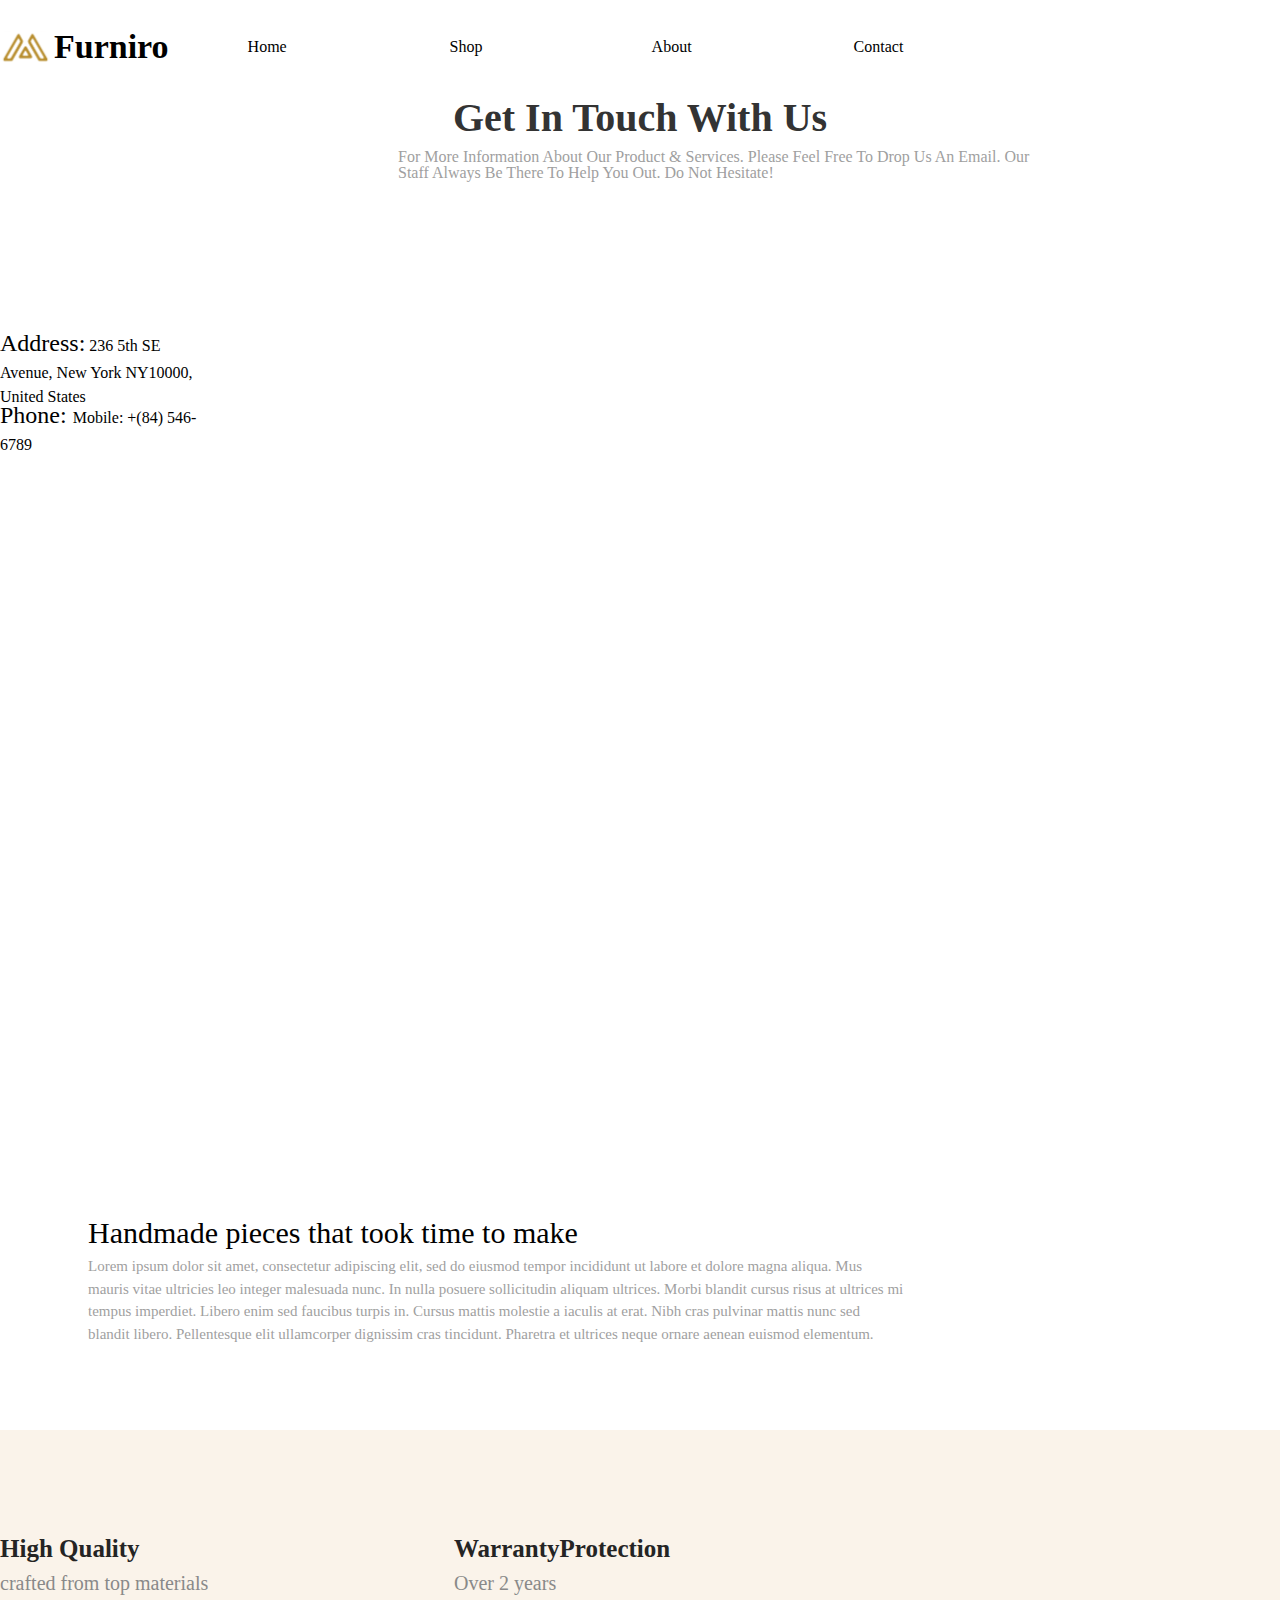
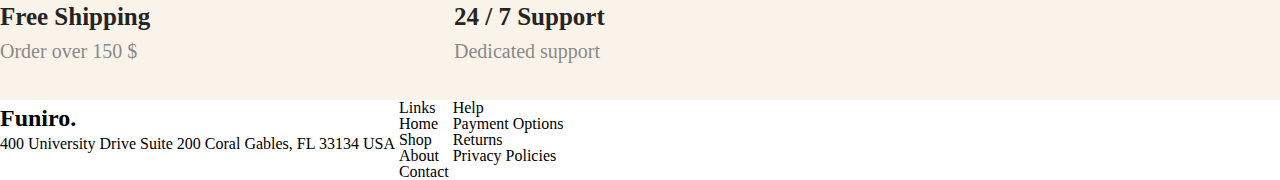
==== contact.html @ d002d847 "2nd mandatory homework" ====
<!DOCTYPE html>
<html lang="en">
  <head>
    <meta charset="UTF-8" />
    <meta name="viewport" content="width=device-width, initial-scale=1.0" />
    <link rel="stylesheet" href="css/reset.css" />
    <link rel="stylesheet" href="/css/style.css" />
    <title>Document</title>
  </head>
  <body>
    <header>
      <img src="img\Meubel House_Logos-05.svg" alt="logo" class="logo" />

      <span class="name">Furniro</span>

      <nav class="navigation">
        <ul>
          <li class="nav-a active">
            <a href="#">Home</a>
          </li>
          <li class="nav-a">
            <a href="shop.html">Shop</a>
          </li>
          <li class="nav-a">
            <a href="#">About</a>
          </li>
          <li class="nav-a">
            <a href="contact.html">Contact</a>
          </li>
        </ul>
      </nav>
    </header>

    <main>
      <section class="section-contact-bg">
        <p class="title2">Get In Touch With Us</p>
        <p class="info3">
          For More Information About Our Product & Services. Please Feel Free To
          Drop Us An Email. Our Staff Always Be There To Help You Out. Do Not
          Hesitate!
        </p>
        <div class="contact left">
          <ul>
            <li class="detail2">
              <span class="name1">Address:</span>
              236 5th SE Avenue, New York NY10000, United States
            </li>
            <li class="detail2">
              <span class="name1">Phone: </span>
              Mobile: +(84) 546-6789
            </li>
          </ul>
        </div>

        <div class="contact right">
          <iframe
            class="map"
            src="https://www.google.com/maps/embed?pb=!1m18!1m12!1m3!1d3022.800524932179!2d-73.99279041499942!3d40.74441459761664!2m3!1f0!2f0!3f0!3m2!1i1024!2i768!4f13.1!3m3!1m2!1s0x89c259a66d676eaf%3A0x891fdc288de4b9dc!2zMjM2IDV0aCBBdmUsIE5ldyBZb3JrLCBOWSAxMDAwMSwg4YOQ4YOb4YOU4YOg4YOY4YOZ4YOY4YOhIOGDqOGDlOGDlOGDoOGDl-GDlOGDkeGDo-GDmuGDmCDhg6jhg6Lhg5Dhg6Lhg5Thg5Hhg5g!5e0!3m2!1ska!2sge!4v1717868651361!5m2!1ska!2sge"
            width="600"
            height="450"
            style="border: 0"
            allowfullscreen=""
            loading="lazy"
            referrerpolicy="no-referrer-when-downgrade"
          ></iframe>
        </div>
      </section>

      <section>
        <div class="info6">
          <p class="title5">Handmade pieces that took time to make</p>
          <p class="info4">
            Lorem ipsum dolor sit amet, consectetur adipiscing elit, sed do
            eiusmod tempor incididunt ut labore et dolore magna aliqua. Mus
            mauris vitae ultricies leo integer malesuada nunc. In nulla posuere
            sollicitudin aliquam ultrices. Morbi blandit cursus risus at
            ultrices mi tempus imperdiet. Libero enim sed faucibus turpis in.
            Cursus mattis molestie a iaculis at erat. Nibh cras pulvinar mattis
            nunc sed blandit libero. Pellentesque elit ullamcorper dignissim
            cras tincidunt. Pharetra et ultrices neque ornare aenean euismod
            elementum.
          </p>
        </div>
      </section>

      <section>
        <div class="container4">
          <div class="details">
            <p class="options">High Quality</p>
            <p class="info2">crafted from top materials</p>
          </div>

          <div class="details">
            <p class="options">WarrantyProtection</p>
            <p class="info2">Over 2 years</p>
          </div>

          <div class="details">
            <p class="options">Free Shipping</p>
            <p class="info2">Order over 150 $</p>
          </div>

          <div class="details">
            <p class="options">24 / 7 Support</p>
            <p class="info2">Dedicated support</p>
          </div>
        </div>
      </section>
    </main>

    <footer>
      <div class="footer-div">
        <p class="footer-info">Funiro.</p>
        <p class="footer-info1">
          400 University Drive Suite 200 Coral Gables, FL 33134 USA
        </p>
      </div>

      <ul class="footer-info2">
        <li>Links</li>
        <li>Home</li>
        <li>Shop</li>
        <li>About</li>
        <li>Contact</li>
      </ul>

      <ul class="footer-info2">
        <li>Help</li>
        <li>Payment Options</li>
        <li>Returns</li>
        <li>Privacy Policies</li>
      </ul>
    </footer>
  </body>
</html>
---- css/style.css ----
.logo {
  width: 50px;
  height: 32px;
  gap: 0px;
  opacity: 0px;
  vertical-align: middle;
}

.name {
  vertical-align: middle;
  font-family: Montserrat;
  font-size: 34px;
  font-weight: 700;
  line-height: 41.45px;
  text-align: left;
}

.navigation {
  display: inline-block;
  vertical-align: middle;
}

.nav-a {
  display: inline-block;
  margin: 35px 75px;
  width: 48px;
  height: 24px;
  top: 38px;
  left: 308px;
  gap: 0px;
  opacity: 0px;
  font-family: Poppins;
  font-size: 16px;
  font-weight: 500;
  line-height: 24px;
  text-align: left;
}

a {
  color: #000000;
}

.img-banner {
  width: 100%;
}

.title1 {
  font-family: Poppins;
  font-size: 40px;
  font-weight: 700;
  line-height: 48px;
  text-align: center;
  margin-top: 49px;
  margin-bottom: 50px;
}

.img-container1 {
  width: 100%;
  height: 446px;
  max-width: auto;
  margin-bottom: 74px;
  padding-left: 99px;
  padding-right: 105px;
}
.imges {
  display: inline-block;
  background-color: #f4f5f7;
  width: 285px;
  height: 145px;
  top: 301px;
  gap: 0px;
  opacity: 0px;
  margin-left: 32px;
}

.img-container2 {
  width: 1183px;
  height: 685px;
  top: 1100px;
  left: 115px;
  gap: 0px;
  opacity: 0px;
  margin-right: 142px;

  margin-bottom: 133px;
  margin-left: 115px;
}

.sub-title {
  font-family: Poppins;
  font-size: 24px;
  font-weight: 600;
  line-height: 28.8px;
  text-align: left;
  color: #3a3a3a;
}

.description {
  font-family: Poppins;
  font-size: 16px;
  font-weight: 500;
  line-height: 24px;
  text-align: left;
  color: #898989;
}

.photos2 {
  width: 285px;
  height: 301px;
  gap: 0px;
  opacity: 0px;
}

.title2 {
  font-family: Poppins;
  font-size: 40px;
  font-weight: 700;
  line-height: 48px;
  text-align: center;
  color: #333333;
}

.photos3 {
  margin-right: 20px;
}

.sub-title2 {
  font-family: Poppins;
  font-size: 20px;
  font-weight: 400;
  line-height: 30px;
  text-align: center;
  color: #666666;
  margin-bottom: 62.29px;
}

.imges2 {
  display: inline-block;
  width: 381px;
  height: 480px;
  top: 1239px;
  left: 115px;
  gap: 0px;
  opacity: 0px;
}
.dis-info {
  margin-right: 781px;
  margin-bottom: 37px;
  margin-left: 197px;
}

.dis {
  width: 137px;
  height: 36px;
  top: 1918px;
  left: 197px;
  gap: 0px;
  opacity: 0px;
  font-family: Poppins;
  font-size: 24px;
  font-weight: 500;
  line-height: 36px;
  text-align: left;
  color: #000000;
}

.info {
  width: 269px;
  height: 36px;
  top: 1918px;
  left: 390px;
  gap: 0px;
  opacity: 0px;
  font-family: Poppins;
  font-size: 24px;
  font-weight: 400;
  line-height: 36px;
  text-align: left;
  color: #9f9f9f;
}

.more-info {
  width: 1026px;
  height: 96px;
  top: 2069px;
  left: 194px;
  gap: 0px;
  opacity: 0px;
  font-family: Poppins;
  font-size: 16px;
  font-weight: 400;
  line-height: 24px;
  text-align: justified;
  color: #9f9f9f;
  margin-right: 781px;
  margin-bottom: 30px;
  margin-left: 197px;
}

.img-container3 {
  margin-left: 87px;
  margin-right: 114px;
  margin-bottom: 129px;
}

.photos4 {
  background-color: #faf3ea;
  margin-right: 29px;
}

.container4 {
  width: 100%;
  height: 270px;
  top: 2699px;
  padding: 100px 0px 100px 0px;
  background-color: #faf3ea;
  margin-top: 60px;
}

.details {
  display: inline-block;
  width: 450px;
}

.options {
  width: 170px;
  height: 38px;
  font-family: Poppins;
  font-size: 25px;
  font-weight: 600;
  line-height: 37.5px;
  text-align: left;
  color: #242424;
}

.info2 {
  width: 267px;
  height: 30px;
  gap: 0px;
  opacity: 0px;
  font-family: Poppins;
  font-size: 20px;
  font-weight: 500;
  line-height: 30px;
  text-align: left;
  color: #898989;
}

.footer-info {
  display: inline-block;
  vertical-align: text-top;
  width: 85px;
  height: 36px;
  top: 48px;
  left: 100px;
  gap: 0px;
  opacity: 0px;
  font-family: Poppins;
  font-size: 24px;
  font-weight: 700;
  line-height: 36px;
  text-align: left;
  color: #000000;
}

.right {
  width: 680px;
  height: 374px;
  top: 751px;
  left: 686px;
  gap: 0px;
  opacity: 0px;
}

.map {
  width: 100%;
  height: 100%;
}

.title3 {
  width: 375px;
  height: 54px;
  top: 514px;
  left: 533px;
  gap: 0px;
  opacity: 0px;
  font-family: Poppins;
  font-size: 36px;
  font-weight: 600;
  line-height: 54px;

  margin-left: 533px;
}

.info3 {
  width: 644px;
  height: 48px;
  color: #9f9f9f;
  margin-left: 398px;
  margin-bottom: 128px;
  margin-top: 7px;
}

.contact {
  display: inline-block;
  width: 680px;
  height: 374px;
  top: 751px;
  left: 686px;
  gap: 0px;
  opacity: 0px;
  vertical-align: middle;
}

.contact :left {
  width: 502px;
  height: 537px;
  top: 705px;
  left: 82px;
  gap: 0px;
  opacity: 0px;
}

.name1 {
  width: 105px;
  height: 36px;
  top: 799px;
  left: 82px;
  gap: 0px;
  opacity: 0px;
  font-family: Poppins;
  font-size: 24px;
  font-weight: 500;
  line-height: 36px;
  text-align: left;
  color: #000000;
}

.detail2 {
  width: 212px;
  height: 72px;
  top: 807px;
  left: 217px;
  gap: 0px;
  opacity: 0px;
  font-family: Poppins;
  font-size: 16px;
  font-weight: 400;
  line-height: 24px;
  text-align: left;
  color: #000000;
}

.title5 {
  width: 632px;
  height: 45px;
  top: 1262px;
  left: 88px;
  gap: 0px;
  opacity: 0px;
  font-family: Poppins;
  font-size: 30px;
  font-weight: 500;
  line-height: 45px;
  text-align: left;
  color: #000000;
}

.info6 {
  margin-top: 137px;
  margin-left: 88px;
}
.info4 {
  width: 817px;
  height: 115px;
  top: 1319px;
  left: 88px;
  gap: 0px;
  opacity: 0px;
  font-family: Poppins;
  font-size: 15px;
  font-weight: 400;
  line-height: 22.5px;
  text-align: justified;
  color: #9f9f9f;
}

.footer-div {
  display: inline-block;
  vertical-align: top;
}

.footer-info2 {
  display: inline-block;
  vertical-align: top;
}
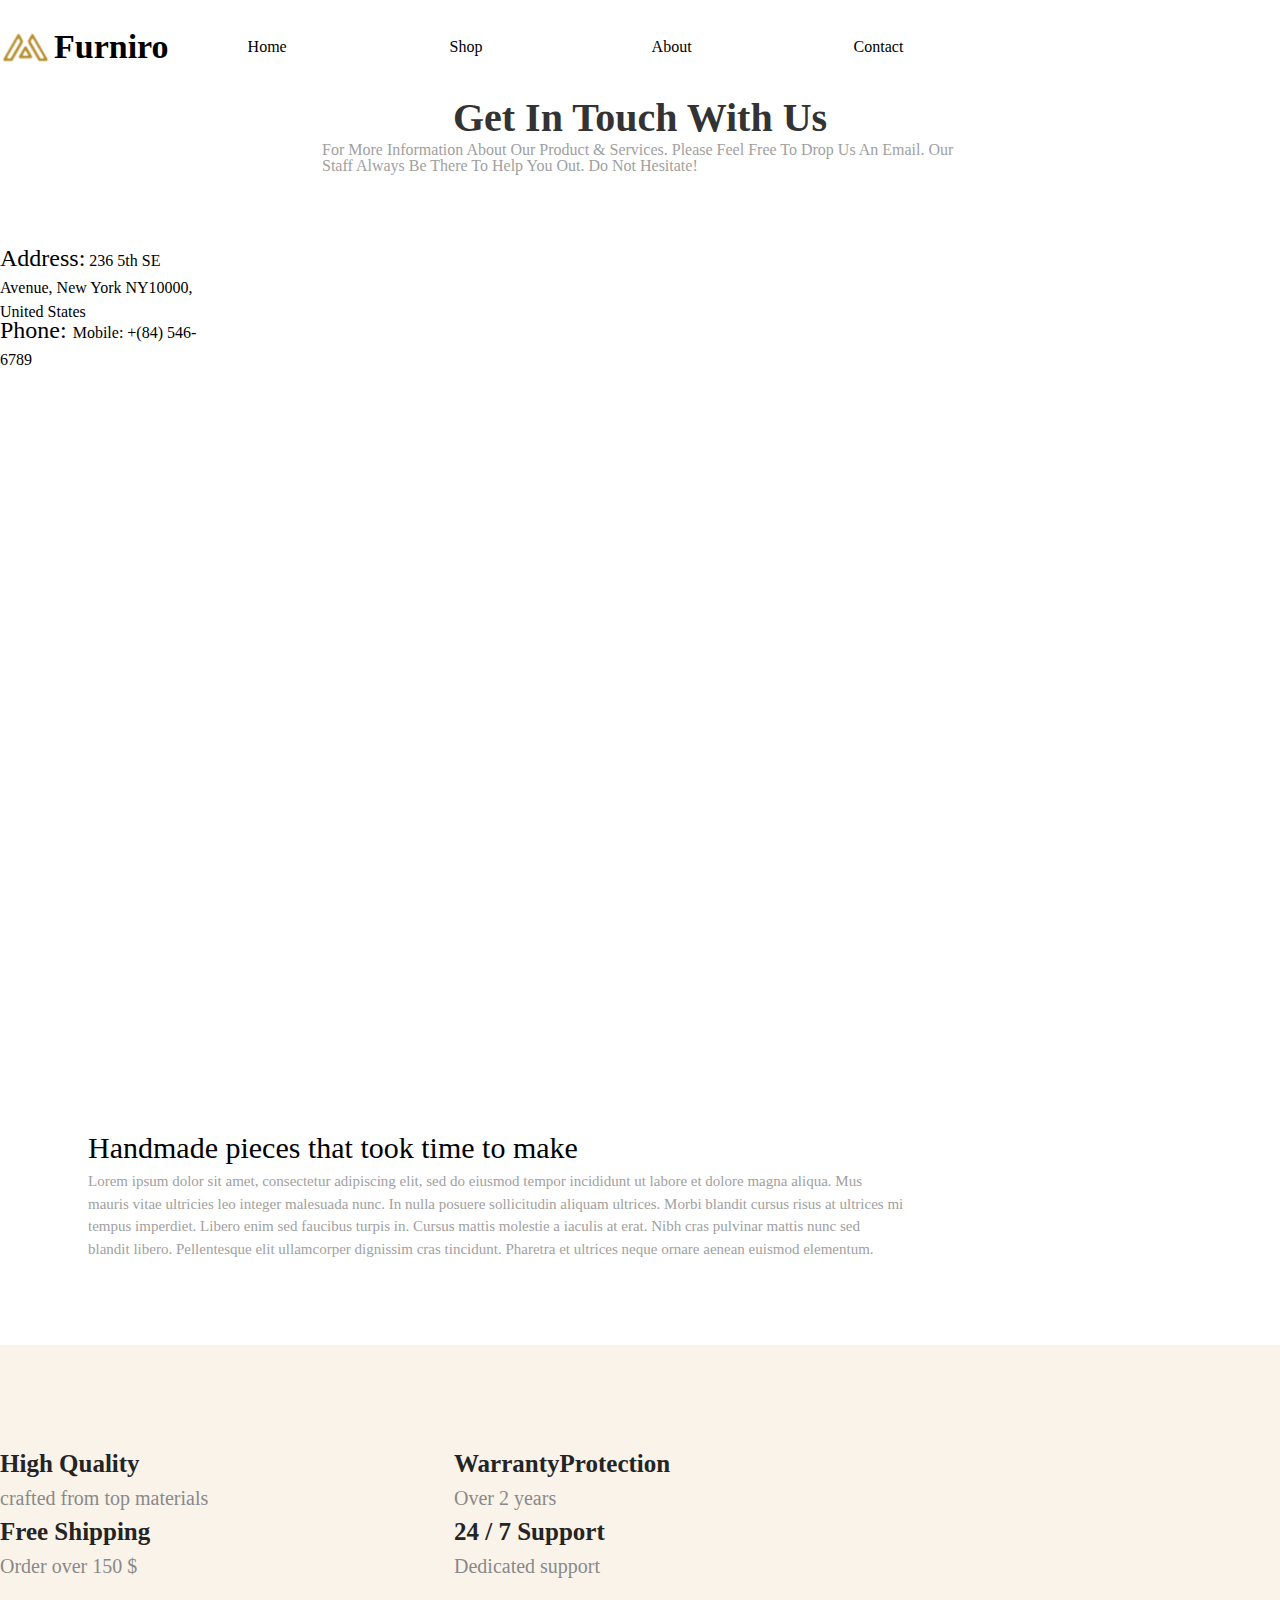
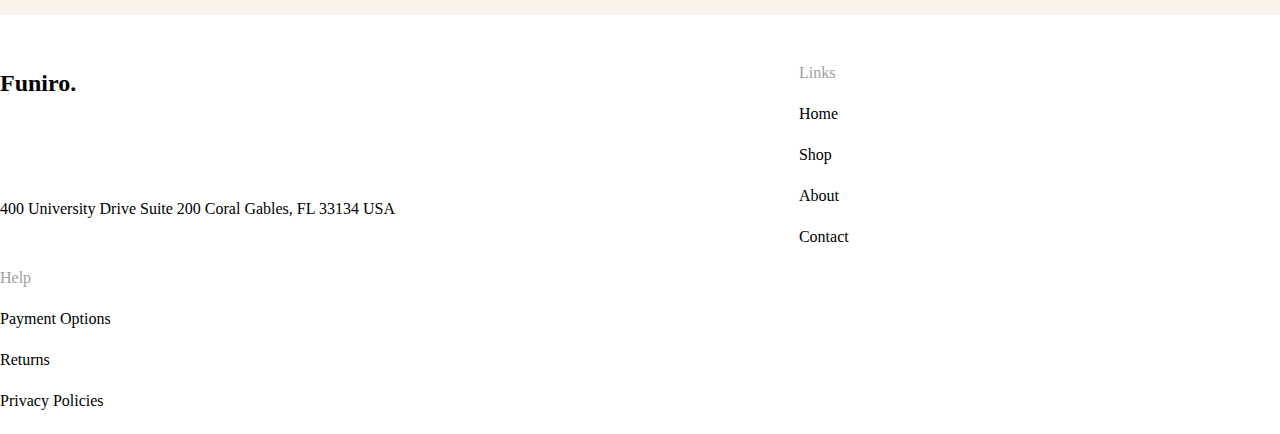
==== commit 49c56a72: "2nd mandatory homework" ====
--- a/contact.html
+++ b/contact.html
@@ -19,7 +19,7 @@
             <a href="#">Home</a>
           </li>
           <li class="nav-a">
-            <a href="shop.html">Shop</a>
+            <a href="index.html">Shop</a>
           </li>
           <li class="nav-a">
             <a href="#">About</a>
@@ -34,11 +34,13 @@
     <main>
       <section class="section-contact-bg">
         <p class="title2">Get In Touch With Us</p>
-        <p class="info3">
-          For More Information About Our Product & Services. Please Feel Free To
-          Drop Us An Email. Our Staff Always Be There To Help You Out. Do Not
-          Hesitate!
-        </p>
+        <div class="info3">
+          <p>
+            For More Information About Our Product & Services. Please Feel Free
+            To Drop Us An Email. Our Staff Always Be There To Help You Out. Do
+            Not Hesitate!
+          </p>
+        </div>
         <div class="contact left">
           <ul>
             <li class="detail2">
@@ -117,18 +119,18 @@
       </div>
 
       <ul class="footer-info2">
-        <li>Links</li>
-        <li>Home</li>
-        <li>Shop</li>
-        <li>About</li>
-        <li>Contact</li>
+        <li class="list active">Links</li>
+        <li class="list">Home</li>
+        <li class="list">Shop</li>
+        <li class="list">About</li>
+        <li class="list">Contact</li>
       </ul>
 
       <ul class="footer-info2">
-        <li>Help</li>
-        <li>Payment Options</li>
-        <li>Returns</li>
-        <li>Privacy Policies</li>
+        <li class="list active">Help</li>
+        <li class="list">Payment Options</li>
+        <li class="list">Returns</li>
+        <li class="list">Privacy Policies</li>
       </ul>
     </footer>
   </body>
--- a/css/style.css
+++ b/css/style.css
@@ -1,14 +1,11 @@
 .logo {
   width: 50px;
   height: 32px;
-  gap: 0px;
-  opacity: 0px;
   vertical-align: middle;
 }
 
 .name {
   vertical-align: middle;
-  font-family: Montserrat;
   font-size: 34px;
   font-weight: 700;
   line-height: 41.45px;
@@ -27,9 +24,6 @@
   height: 24px;
   top: 38px;
   left: 308px;
-  gap: 0px;
-  opacity: 0px;
-  font-family: Poppins;
   font-size: 16px;
   font-weight: 500;
   line-height: 24px;
@@ -45,7 +39,6 @@
 }
 
 .title1 {
-  font-family: Poppins;
   font-size: 40px;
   font-weight: 700;
   line-height: 48px;
@@ -55,12 +48,12 @@
 }
 
 .img-container1 {
-  width: 100%;
+  width: auto;
   height: 446px;
-  max-width: auto;
   margin-bottom: 74px;
-  padding-left: 99px;
-  padding-right: 105px;
+  padding-left: 15%;
+  padding-right: 15%;
+
 }
 .imges {
   display: inline-block;
@@ -68,9 +61,8 @@
   width: 285px;
   height: 145px;
   top: 301px;
-  gap: 0px;
-  opacity: 0px;
   margin-left: 32px;
+ 
 }
 
 .img-container2 {
@@ -78,25 +70,22 @@
   height: 685px;
   top: 1100px;
   left: 115px;
-  gap: 0px;
-  opacity: 0px;
   margin-right: 142px;
-
   margin-bottom: 133px;
   margin-left: 115px;
+  
 }
 
 .sub-title {
-  font-family: Poppins;
   font-size: 24px;
   font-weight: 600;
   line-height: 28.8px;
   text-align: left;
   color: #3a3a3a;
+  
 }
 
 .description {
-  font-family: Poppins;
   font-size: 16px;
   font-weight: 500;
   line-height: 24px;
@@ -107,31 +96,31 @@
 .photos2 {
   width: 285px;
   height: 301px;
-  gap: 0px;
-  opacity: 0px;
 }
 
 .title2 {
-  font-family: Poppins;
   font-size: 40px;
   font-weight: 700;
   line-height: 48px;
   text-align: center;
   color: #333333;
-}
+  
+}
+
+
 
 .photos3 {
   margin-right: 20px;
 }
 
 .sub-title2 {
-  font-family: Poppins;
   font-size: 20px;
   font-weight: 400;
   line-height: 30px;
   text-align: center;
   color: #666666;
   margin-bottom: 62.29px;
+  padding-left: 40%;
 }
 
 .imges2 {
@@ -140,8 +129,7 @@
   height: 480px;
   top: 1239px;
   left: 115px;
-  gap: 0px;
-  opacity: 0px;
+  padding-left: 20%;
 }
 .dis-info {
   margin-right: 781px;
@@ -154,9 +142,6 @@
   height: 36px;
   top: 1918px;
   left: 197px;
-  gap: 0px;
-  opacity: 0px;
-  font-family: Poppins;
   font-size: 24px;
   font-weight: 500;
   line-height: 36px;
@@ -169,9 +154,6 @@
   height: 36px;
   top: 1918px;
   left: 390px;
-  gap: 0px;
-  opacity: 0px;
-  font-family: Poppins;
   font-size: 24px;
   font-weight: 400;
   line-height: 36px;
@@ -184,9 +166,6 @@
   height: 96px;
   top: 2069px;
   left: 194px;
-  gap: 0px;
-  opacity: 0px;
-  font-family: Poppins;
   font-size: 16px;
   font-weight: 400;
   line-height: 24px;
@@ -225,7 +204,6 @@
 .options {
   width: 170px;
   height: 38px;
-  font-family: Poppins;
   font-size: 25px;
   font-weight: 600;
   line-height: 37.5px;
@@ -236,9 +214,6 @@
 .info2 {
   width: 267px;
   height: 30px;
-  gap: 0px;
-  opacity: 0px;
-  font-family: Poppins;
   font-size: 20px;
   font-weight: 500;
   line-height: 30px;
@@ -253,9 +228,6 @@
   height: 36px;
   top: 48px;
   left: 100px;
-  gap: 0px;
-  opacity: 0px;
-  font-family: Poppins;
   font-size: 24px;
   font-weight: 700;
   line-height: 36px;
@@ -268,8 +240,6 @@
   height: 374px;
   top: 751px;
   left: 686px;
-  gap: 0px;
-  opacity: 0px;
 }
 
 .map {
@@ -282,9 +252,6 @@
   height: 54px;
   top: 514px;
   left: 533px;
-  gap: 0px;
-  opacity: 0px;
-  font-family: Poppins;
   font-size: 36px;
   font-weight: 600;
   line-height: 54px;
@@ -296,9 +263,9 @@
   width: 644px;
   height: 48px;
   color: #9f9f9f;
-  margin-left: 398px;
-  margin-bottom: 128px;
-  margin-top: 7px;
+  transform:translate(50%);
+  margin-bottom: 50px;
+
 }
 
 .contact {
@@ -307,8 +274,6 @@
   height: 374px;
   top: 751px;
   left: 686px;
-  gap: 0px;
-  opacity: 0px;
   vertical-align: middle;
 }
 
@@ -317,8 +282,6 @@
   height: 537px;
   top: 705px;
   left: 82px;
-  gap: 0px;
-  opacity: 0px;
 }
 
 .name1 {
@@ -326,9 +289,6 @@
   height: 36px;
   top: 799px;
   left: 82px;
-  gap: 0px;
-  opacity: 0px;
-  font-family: Poppins;
   font-size: 24px;
   font-weight: 500;
   line-height: 36px;
@@ -341,9 +301,6 @@
   height: 72px;
   top: 807px;
   left: 217px;
-  gap: 0px;
-  opacity: 0px;
-  font-family: Poppins;
   font-size: 16px;
   font-weight: 400;
   line-height: 24px;
@@ -356,9 +313,6 @@
   height: 45px;
   top: 1262px;
   left: 88px;
-  gap: 0px;
-  opacity: 0px;
-  font-family: Poppins;
   font-size: 30px;
   font-weight: 500;
   line-height: 45px;
@@ -375,9 +329,6 @@
   height: 115px;
   top: 1319px;
   left: 88px;
-  gap: 0px;
-  opacity: 0px;
-  font-family: Poppins;
   font-size: 15px;
   font-weight: 400;
   line-height: 22.5px;
@@ -388,9 +339,31 @@
 .footer-div {
   display: inline-block;
   vertical-align: top;
+  margin-right: 400px;
 }
 
 .footer-info2 {
   display: inline-block;
   vertical-align: top;
-}
+  margin-right: 200px;
+  
+}
+
+footer{
+
+  height: 300px;
+  width: 100%;
+  margin-top: 50px;
+}
+
+.footer-info1{
+  margin-top: 100px;
+}
+
+.list{
+  margin-bottom: 25px;
+}
+
+.list.active{
+  color: #9f9f9f;
+}